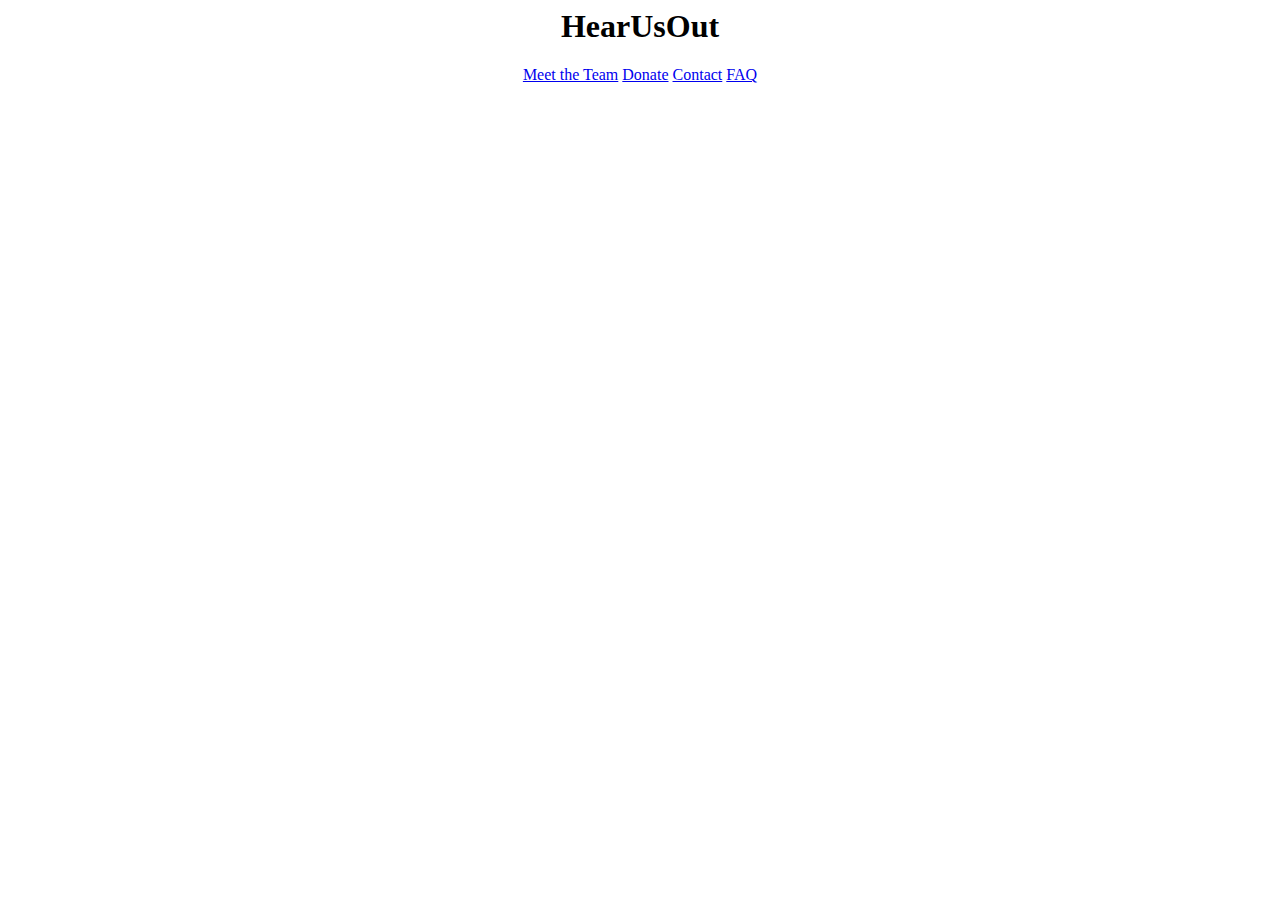
==== index.html @ 2350f9d7 "Update index.html" ====
<html>
   <head>
     <link rel="stylesheet" href="Home.css">
      <title>HearUsOut</title>
   </head>
   <body>
     <center>
       <h1>HearUsOut</h1>
       <a href="Meet-The-Team.html">Meet the Team</a>
        <a href="Donate.html">Donate</a>
        <a href="Contact.html">Contact</a>
        <a href="FAQ.html">FAQ</a>
     </center>
   </body>
</html>
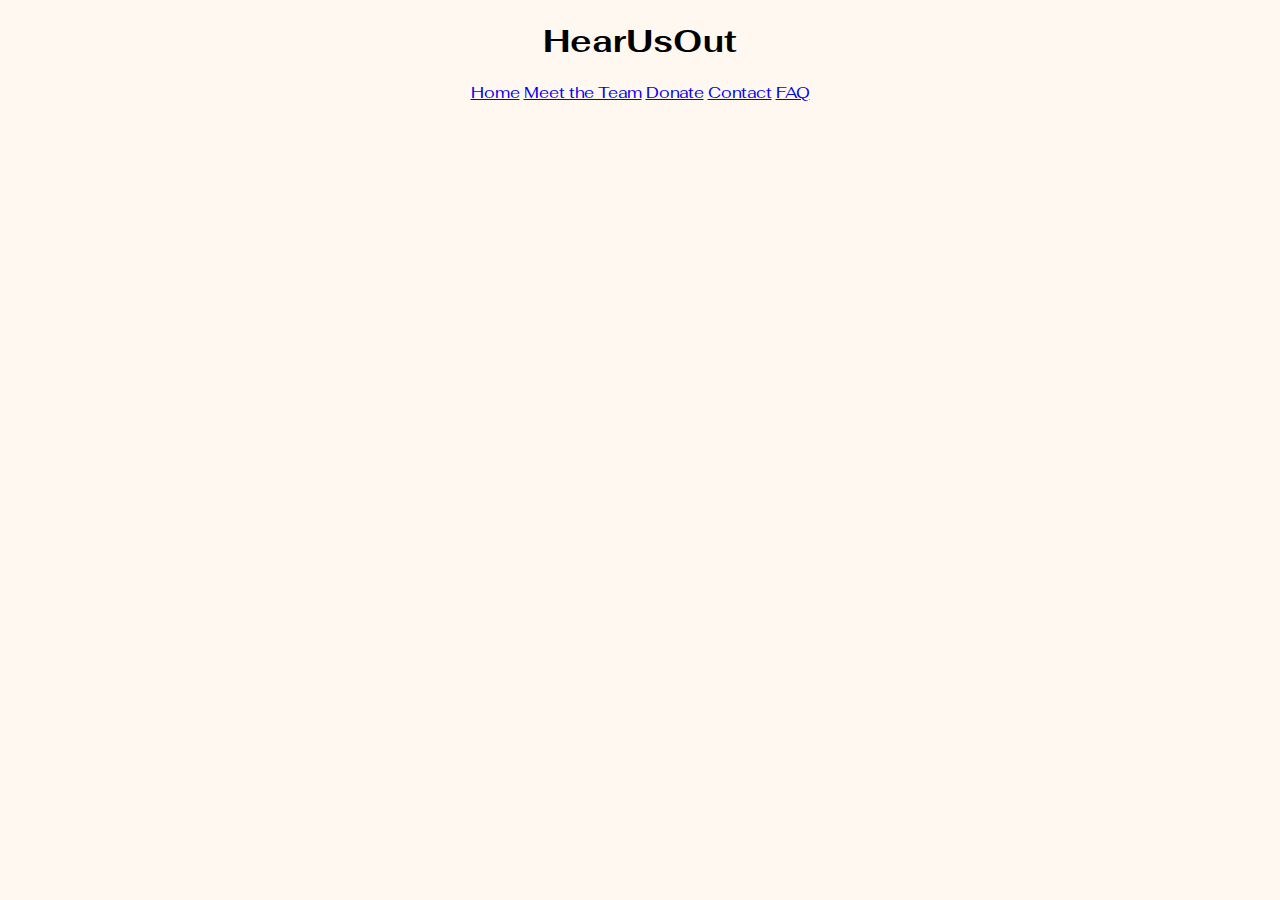
==== commit 1c900ece: "Update index.html" ====
--- a/index.html
+++ b/index.html
@@ -6,7 +6,8 @@
    <body>
      <center>
        <h1>HearUsOut</h1>
-       <a href="Meet-The-Team.html">Meet the Team</a>
+       <a href="Index.html">Home</a>
+        <a href="Meet-The-Team.html">Meet the Team</a>
         <a href="Donate.html">Donate</a>
         <a href="Contact.html">Contact</a>
         <a href="FAQ.html">FAQ</a>
--- a/Home.css
+++ b/Home.css
@@ -0,0 +1,11 @@
+@import url('https://fonts.googleapis.com/css2?family=Fahkwang&display=swap');
+
+body {
+  background-color: #FFF8F1;
+  font-family: "Fahkwang", sans-serif;
+}
+
+h1 {
+  margin-top: 20px; 
+}
+
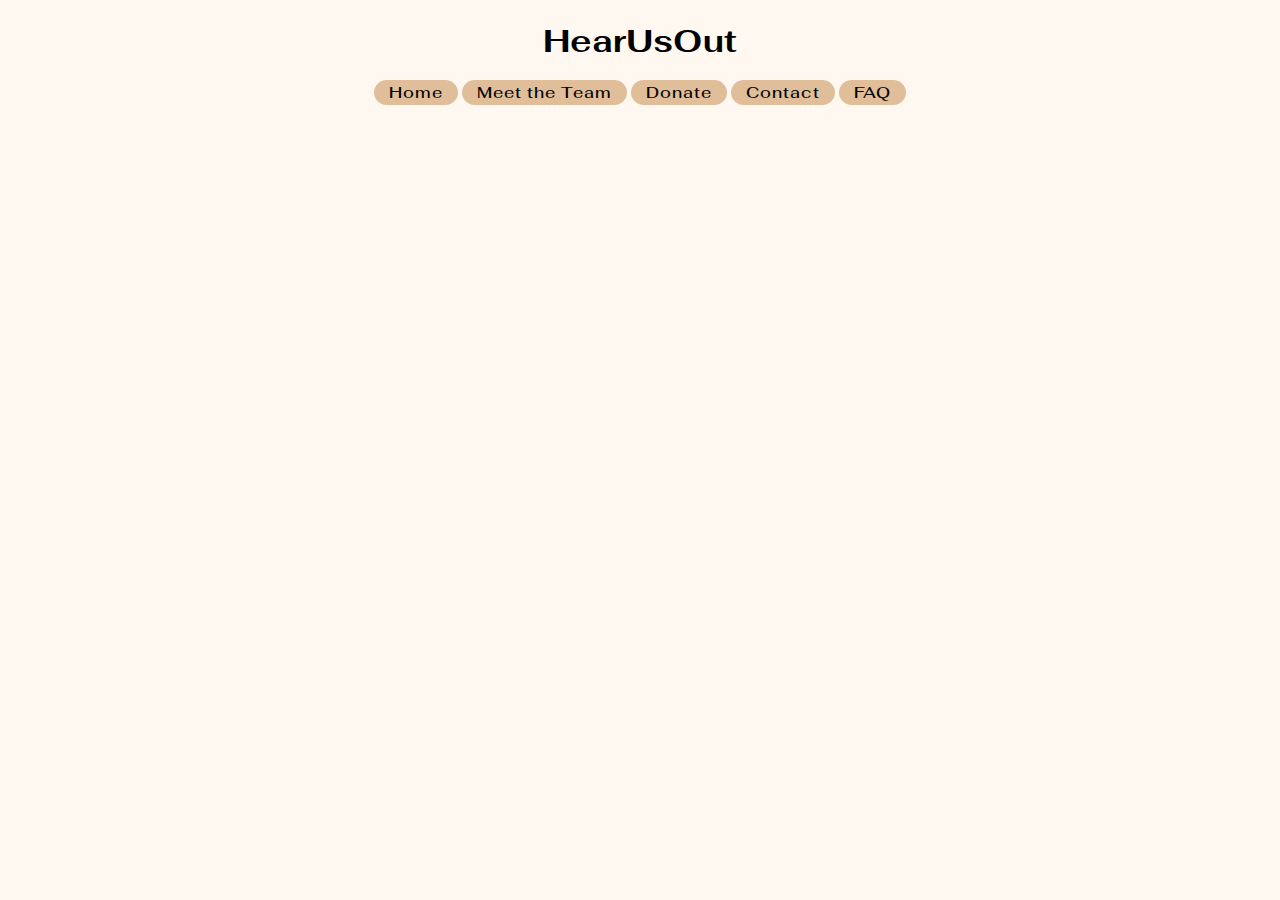
==== commit ab66fe2c: "Update index.html" ====
--- a/index.html
+++ b/index.html
@@ -6,7 +6,7 @@
    <body>
      <center>
        <h1>HearUsOut</h1>
-       <a href="Index.html">Home</a>
+       <a href="index.html">Home</a>
         <a href="Meet-The-Team.html">Meet the Team</a>
         <a href="Donate.html">Donate</a>
         <a href="Contact.html">Contact</a>
--- a/Home.css
+++ b/Home.css
@@ -9,3 +9,12 @@
   margin-top: 20px; 
 }
 
+a {
+  color: #000;
+  background: #E0BE9A;
+  text-decoration: none;
+  font-weight: 500;
+  letter-spacing: 1px;
+  padding: 2px 15px;
+  border-radius: 20px;
+}
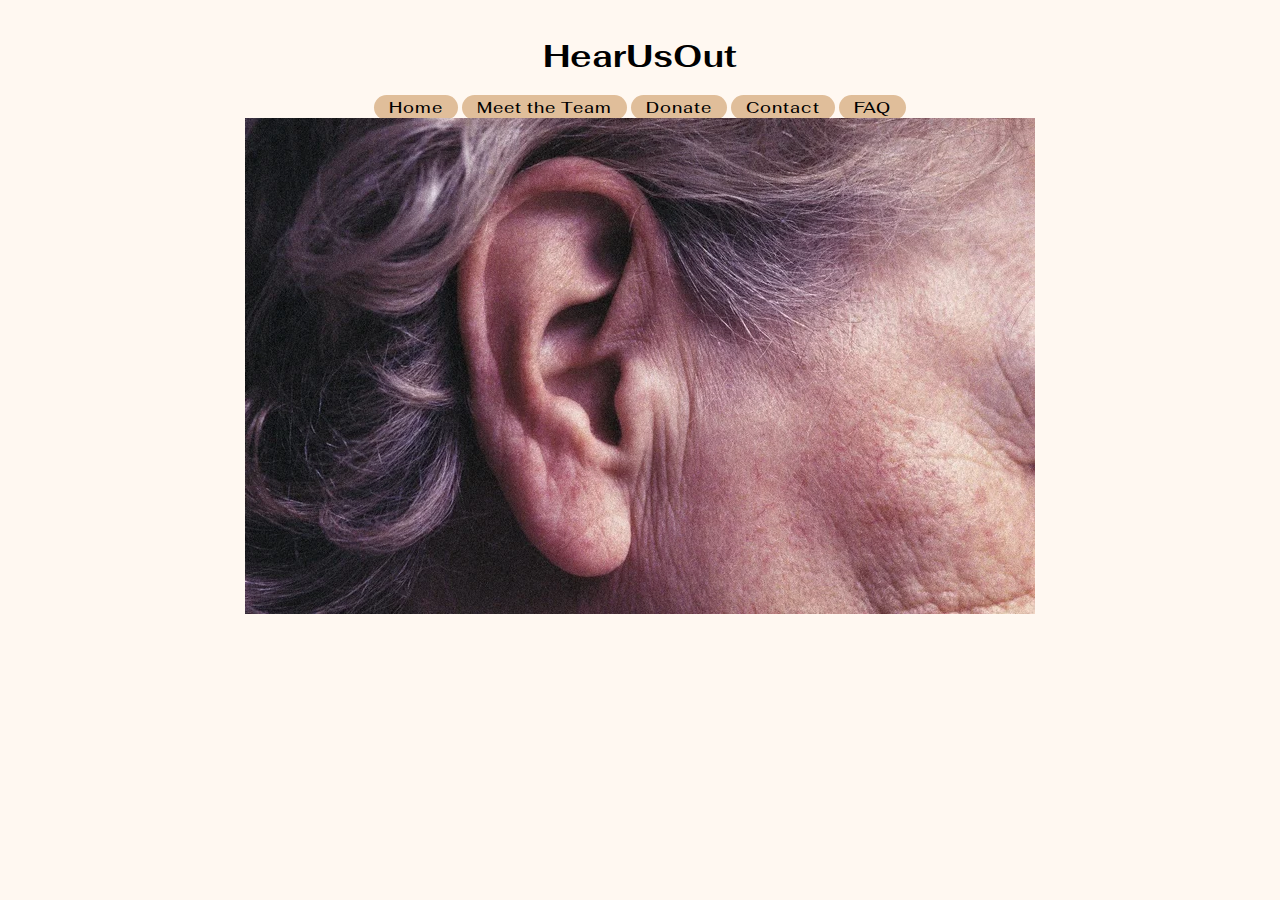
==== commit 6b591c8e: "Update index.html" ====
--- a/index.html
+++ b/index.html
@@ -11,6 +11,7 @@
         <a href="Donate.html">Donate</a>
         <a href="Contact.html">Contact</a>
         <a href="FAQ.html">FAQ</a>
+        <img src="8CE3FE51-AD42-49F7-81E71CD7D931B9FD.webp">
      </center>
    </body>
 </html>
--- a/Home.css
+++ b/Home.css
@@ -6,7 +6,7 @@
 }
 
 h1 {
-  margin-top: 20px; 
+  margin-top: 35px; 
 }
 
 a {
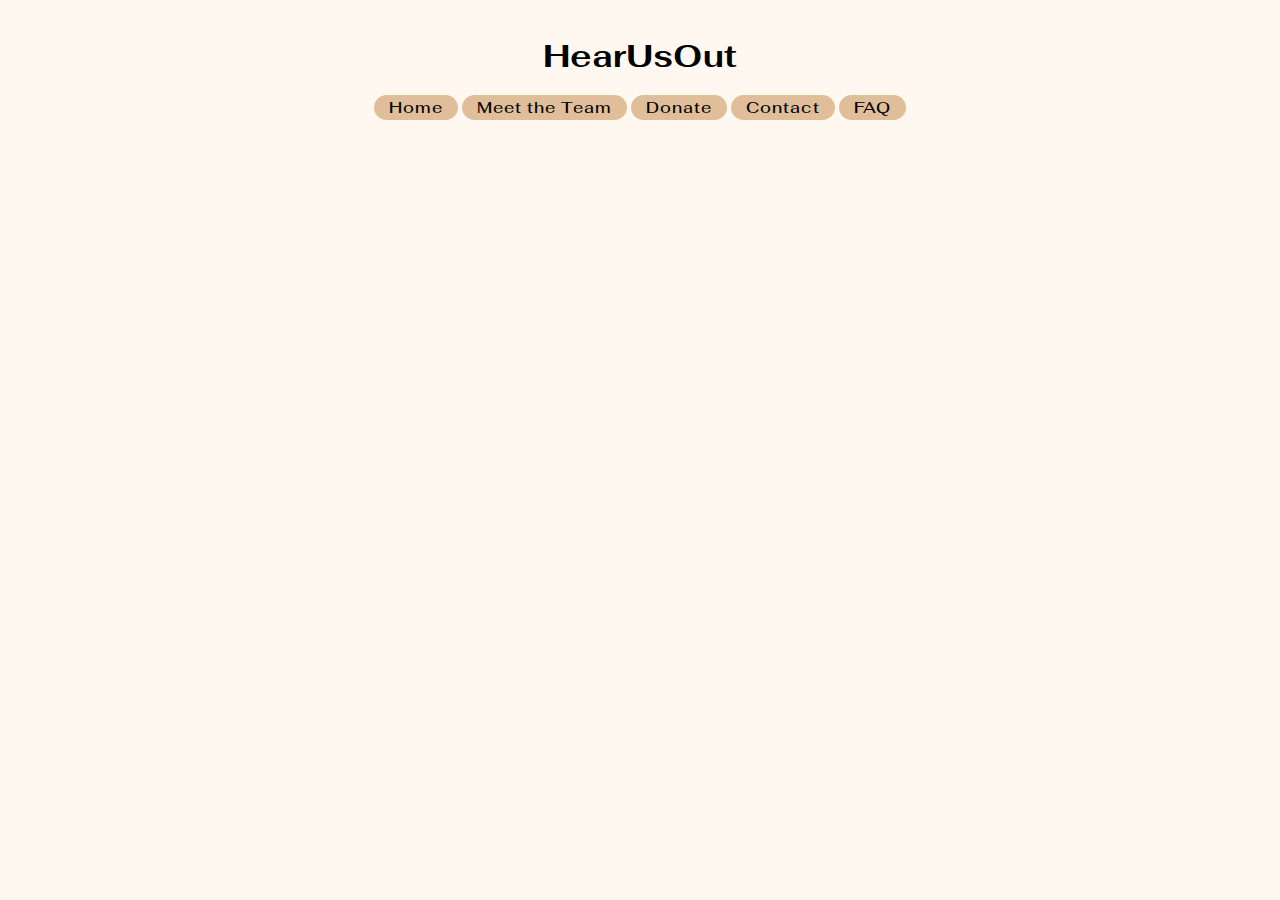
==== commit ef9f4a1d: "Update index.html" ====
--- a/index.html
+++ b/index.html
@@ -11,7 +11,6 @@
         <a href="Donate.html">Donate</a>
         <a href="Contact.html">Contact</a>
         <a href="FAQ.html">FAQ</a>
-        <img src="8CE3FE51-AD42-49F7-81E71CD7D931B9FD.webp">
      </center>
    </body>
 </html>
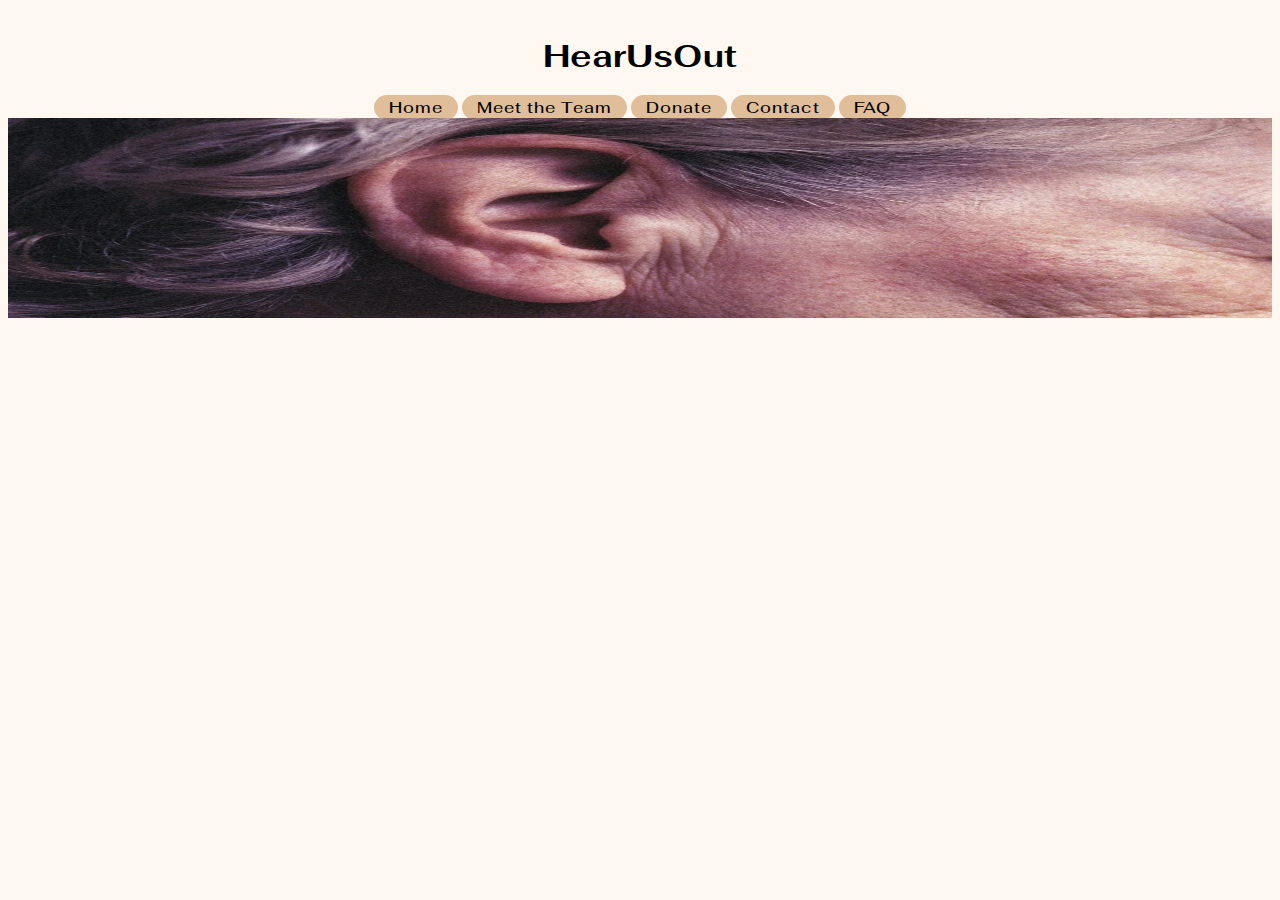
==== commit 324ae959: "Update index.html" ====
--- a/index.html
+++ b/index.html
@@ -11,6 +11,7 @@
         <a href="Donate.html">Donate</a>
         <a href="Contact.html">Contact</a>
         <a href="FAQ.html">FAQ</a>
+        <img src="8CE3FE51-AD42-49F7-81E71CD7D931B9FD.webp" width="100%" height="200px">
      </center>
    </body>
 </html>
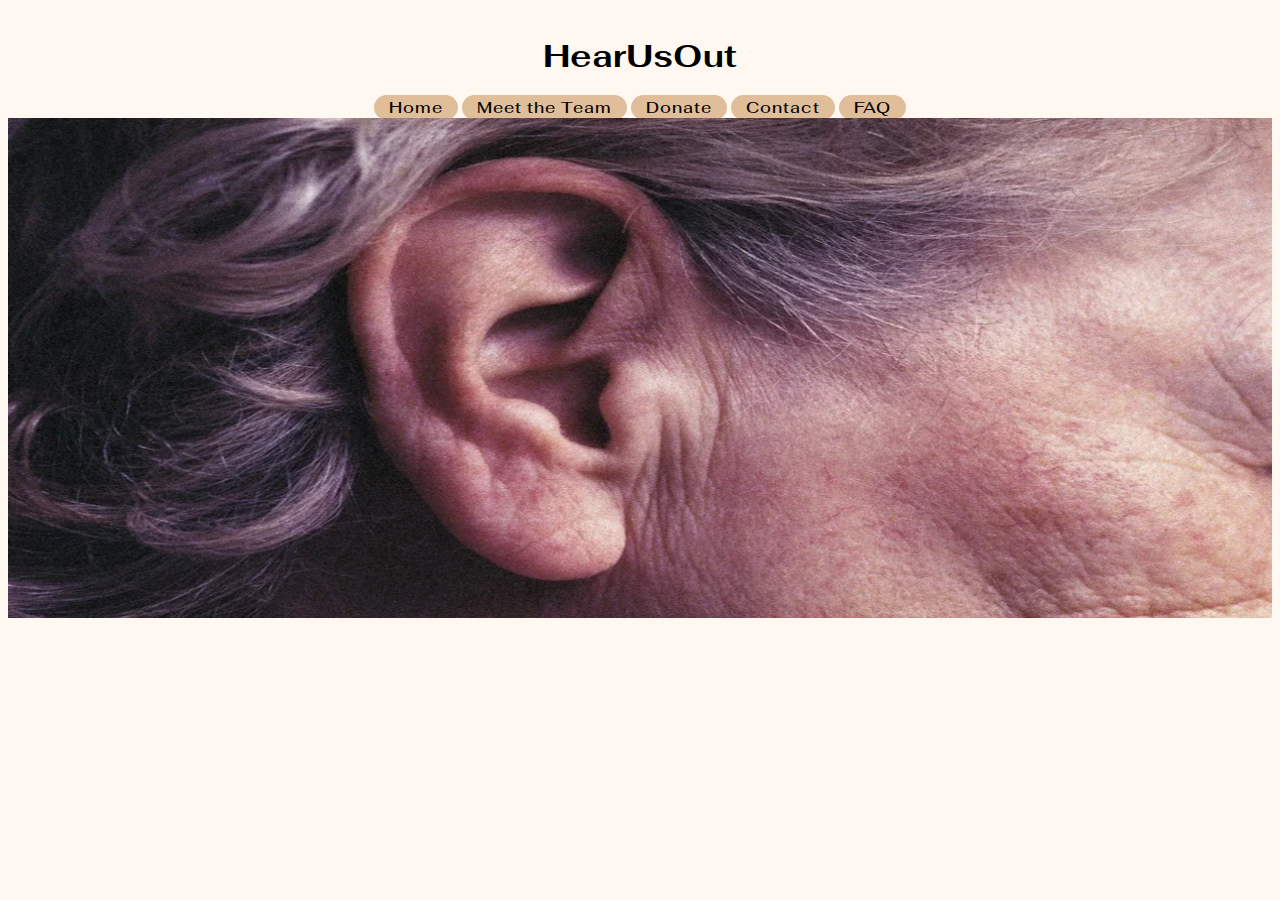
==== commit 4c65037e: "Update index.html" ====
--- a/index.html
+++ b/index.html
@@ -11,7 +11,7 @@
         <a href="Donate.html">Donate</a>
         <a href="Contact.html">Contact</a>
         <a href="FAQ.html">FAQ</a>
-        <img src="8CE3FE51-AD42-49F7-81E71CD7D931B9FD.webp" width="100%" height="200px">
+        <img src="8CE3FE51-AD42-49F7-81E71CD7D931B9FD.webp" width="100%" height="500px">
      </center>
    </body>
 </html>
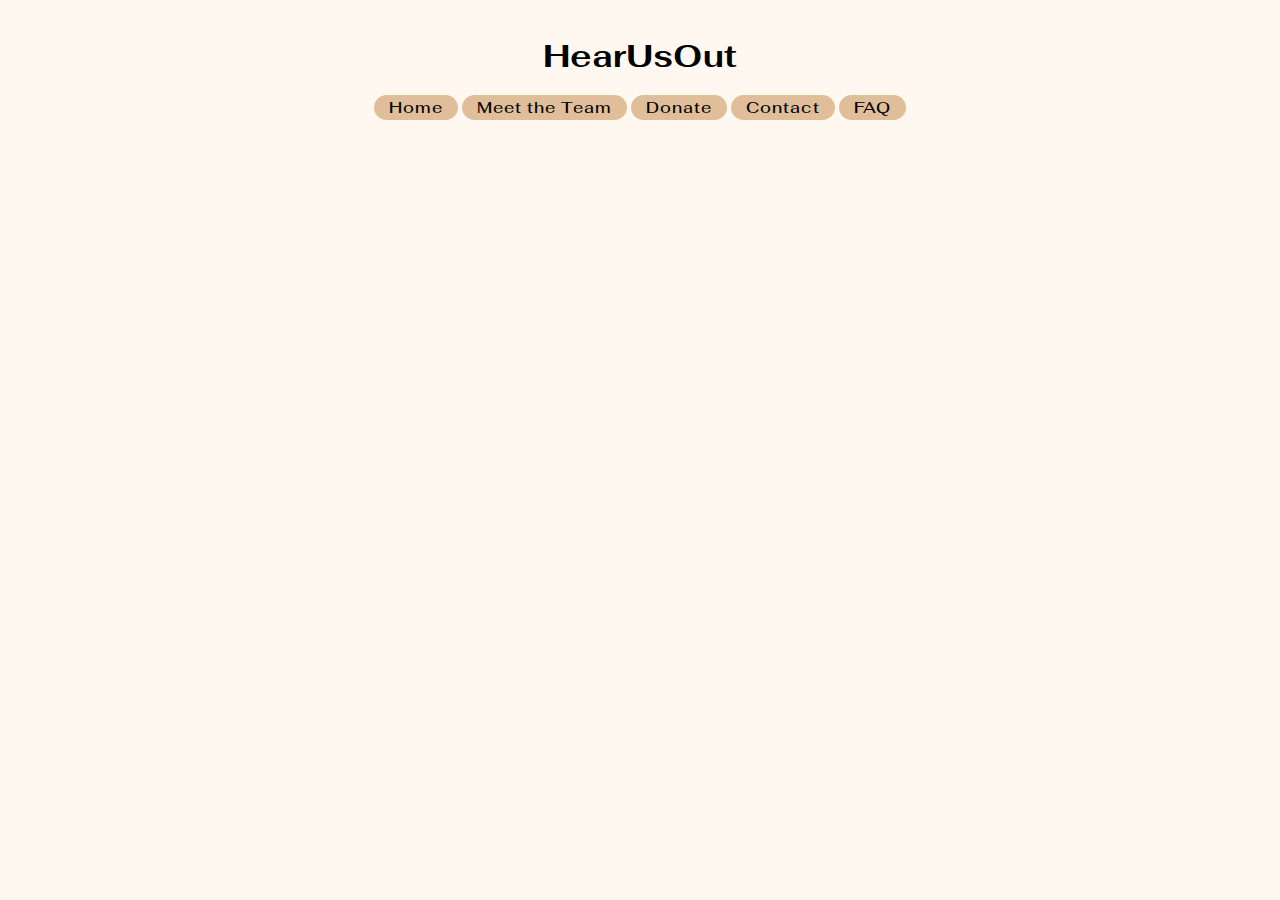
==== commit cf443ac3: "Update index.html" ====
--- a/index.html
+++ b/index.html
@@ -11,7 +11,6 @@
         <a href="Donate.html">Donate</a>
         <a href="Contact.html">Contact</a>
         <a href="FAQ.html">FAQ</a>
-        <img src="8CE3FE51-AD42-49F7-81E71CD7D931B9FD.webp" width="100%" height="500px">
      </center>
    </body>
 </html>
